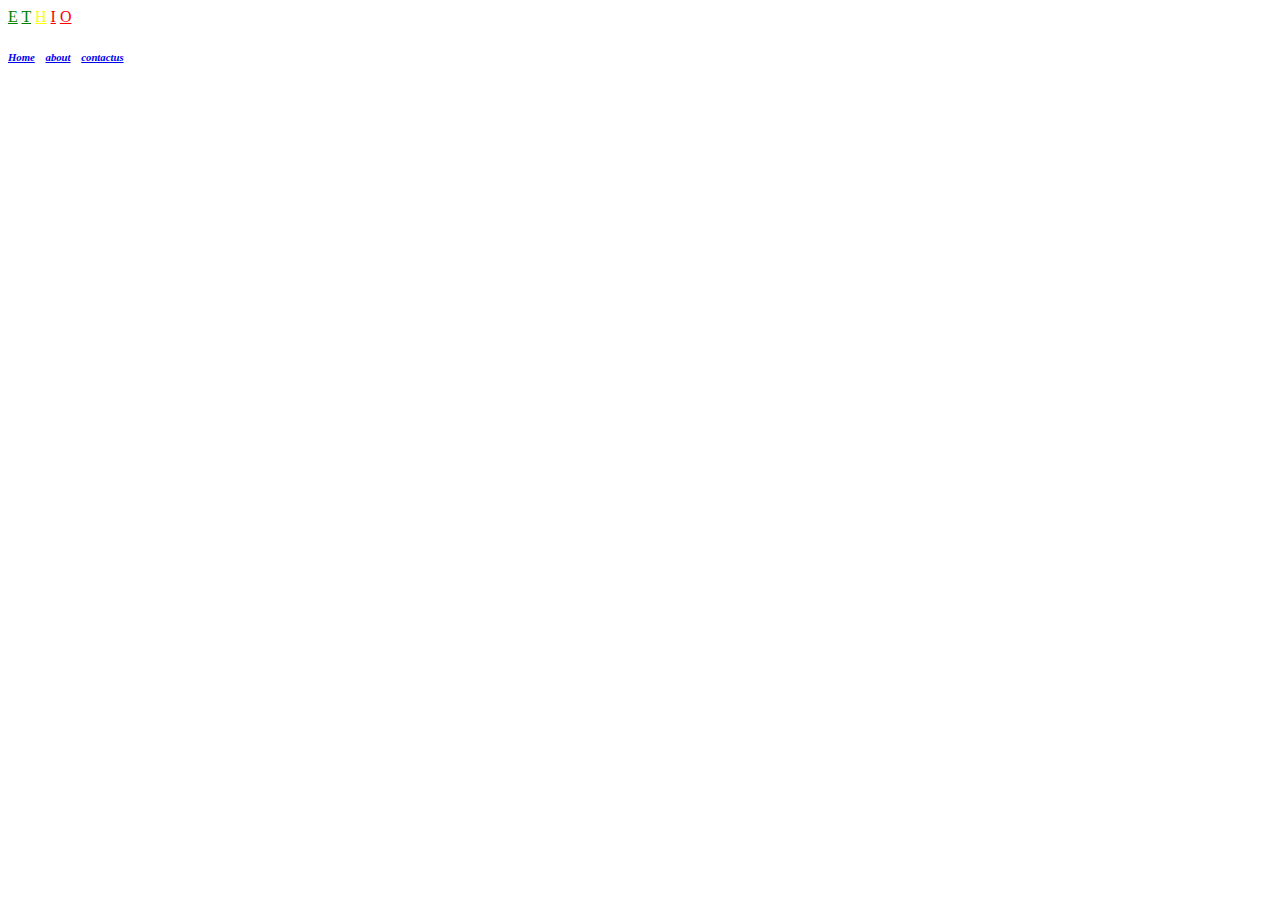
==== contactus.html @ 850eeaed "Update contactus.html" ====
<DOCTYPE html >
<html>
<head>
<title>ethiopia</title>
<link rel="stylesheet" href="index.css">
</head>
<body>

<span style="color:green"><u>E</u></span>
<span style="color:green"><u>T</u></span>
<span style="color:yellow"><u>H</u></span>
<span style="color:red"><u>I</u></span>
<span style="color:red"><u>O</u></span>

<br>

<h6><i><a href="Home.html">Home</a>&nbsp;&nbsp;&nbsp;&nbsp;<a href="about.html">about</a>&nbsp;&nbsp;&nbsp;&nbsp;<a href="contactus.html">contactus</a></i></h6>

</body>
</html>
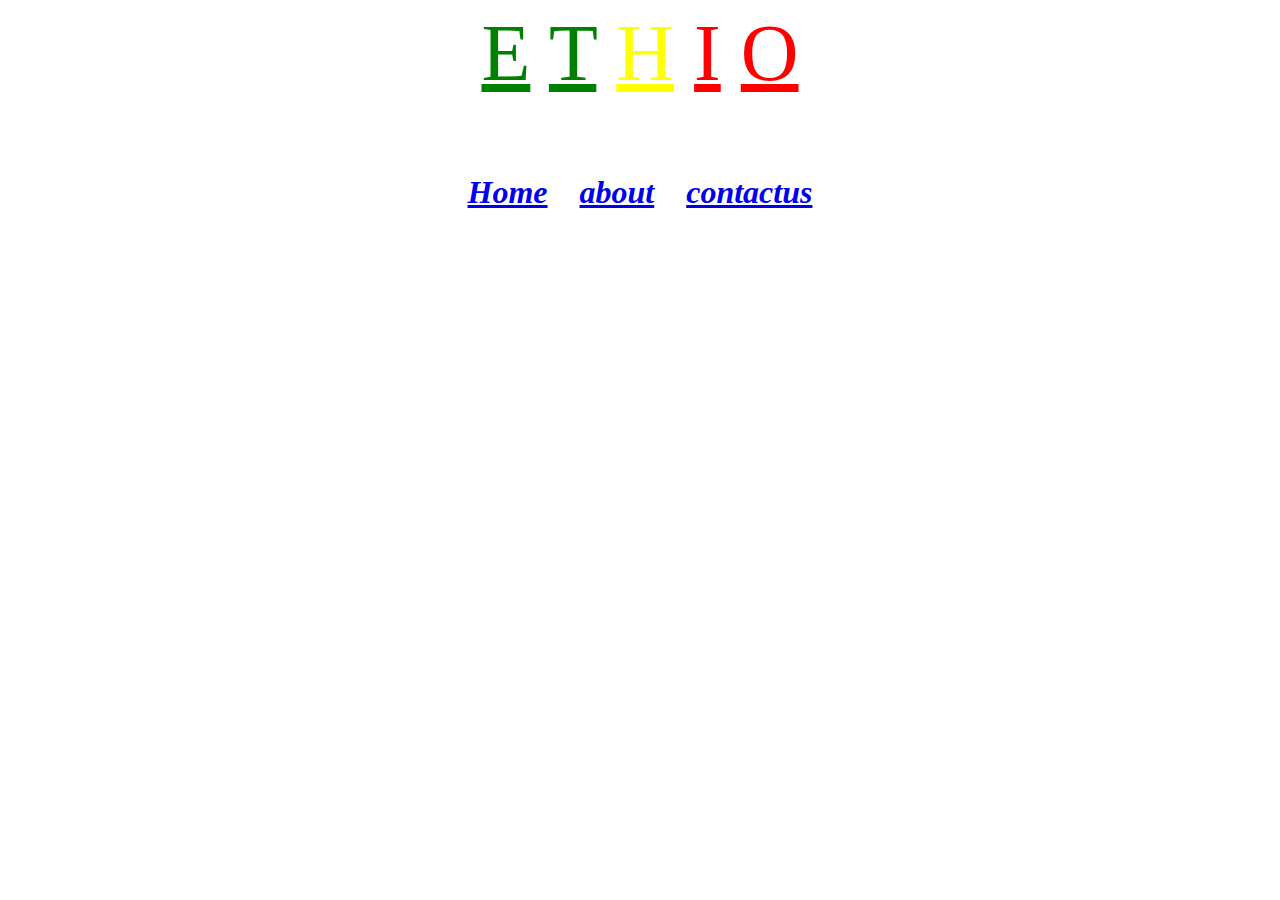
==== commit 1c4793a9: "Update contactus.html" ====
--- a/contactus.html
+++ b/contactus.html
@@ -1,8 +1,8 @@
-<DOCTYPE html >
+<!DOCTYPE html >
 <html>
 <head>
 <title>ethiopia</title>
-<link rel="stylesheet" href="index.css">
+<link rel="stylesheet" href="home.css">
 </head>
 <body>
 
@@ -14,7 +14,7 @@
 
 <br>
 
-<h6><i><a href="Home.html">Home</a>&nbsp;&nbsp;&nbsp;&nbsp;<a href="about.html">about</a>&nbsp;&nbsp;&nbsp;&nbsp;<a href="contactus.html">contactus</a></i></h6>
+<h6><i><a href="index.html">Home</a>&nbsp;&nbsp;&nbsp;&nbsp;<a href="about.html">about</a>&nbsp;&nbsp;&nbsp;&nbsp;<a href="contactus.html">contactus</a></i></h6>
 
 </body>
 </html>
--- a/home.css
+++ b/home.css
@@ -0,0 +1,16 @@
+body{
+
+   font-size:5rem;
+   color:black;
+   text-align:center;
+}
+
+
+body{
+background-image:url("img2.jpeg");
+background-repeat:no-repeat;
+background-size:cover;
+}
+h6{ 
+   font-size:2rem;
+}
